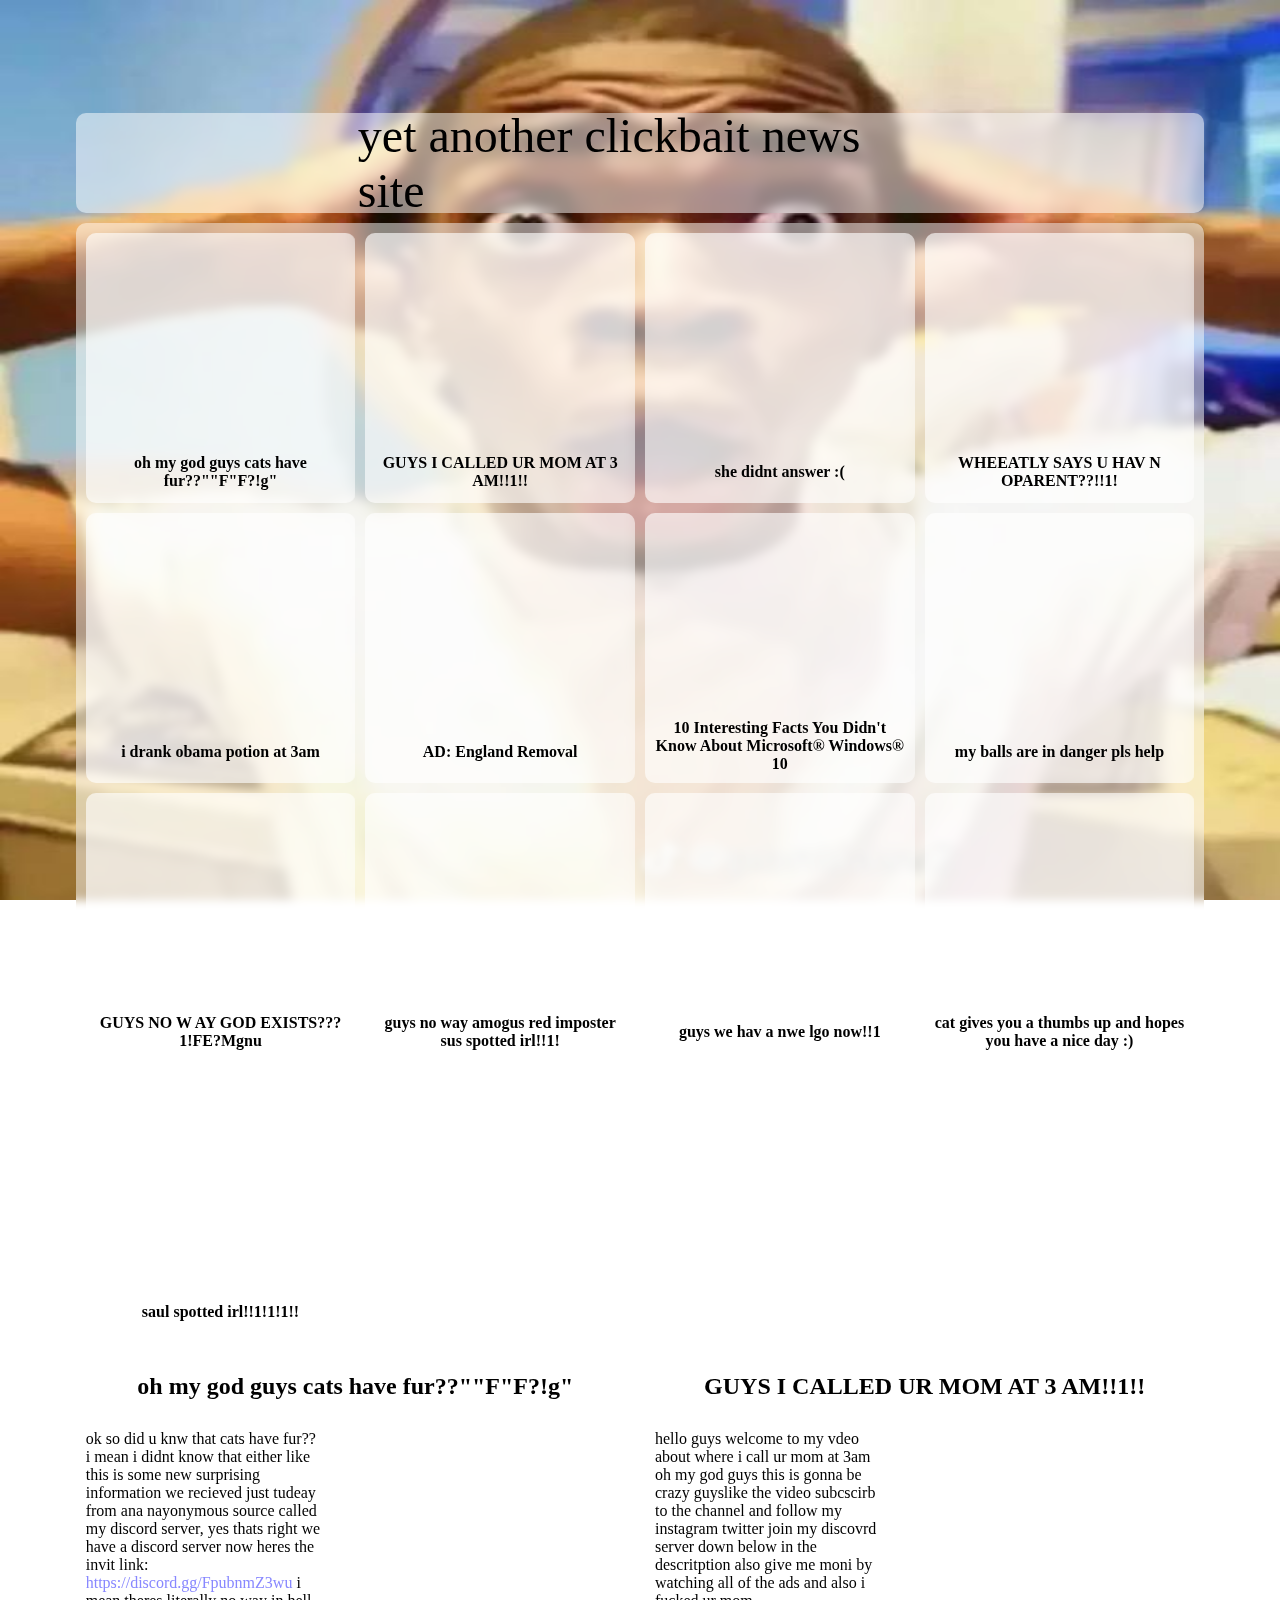
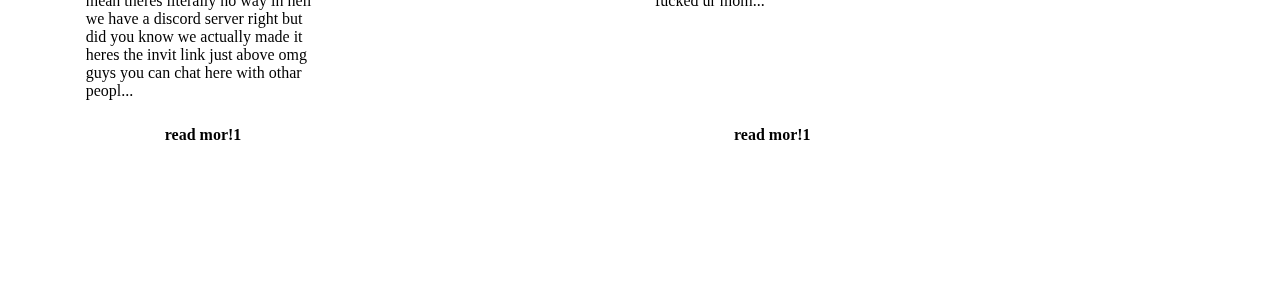
==== index.html @ 12fe4884 "Rename news.html to index.html" ====
<html>
    <head>
        <meta charset="UTF-8">
        <link rel="stylesheet" href="style.css">
    </head>
    <body>
        <div class="fullscreen-img"></div>
        <div class="web-content">
            <div>
                <div class="container">
                    <div class="header idk">
                        <text>yet another clickbait news site</text>
                    </div>
                    <div class="content idk">
                        <div class="content-inner">
                            <div class="article">
                                <div style="background-image: url('../img/cat.jpg')"></div>
                                <text>oh my god guys cats have fur??""F"F?!g"</text>
                            </div>
                            <div class="article">
                                <div style="background-image: url('../news/omg.png')"></div>
                                <text>GUYS I CALLED UR MOM AT 3 AM!!1!!</text>
                            </div>
                            <div class="article">
                                <div style="background-image: url('../news/crying-emoji-dies.gif')"></div>
                                <text>she didnt answer :(</text>
                            </div>
                            <div class="article">
                                <div style="background-image: url('../news/noparents.jpg')"></div>
                                <text>WHEEATLY SAYS U HAV N OPARENT??!!1!</text>
                            </div>
                            <div class="article">
                                <div style="background-image: url('../news/holyshit.jfif')"></div>
                                <text>i drank obama potion at 3am</text>
                            </div>
                            <div class="article">
                                <div style="background-image: url('../news/englandremover.jfif')"></div>
                                <text>AD: England Removal</text>
                            </div>
                            <div class="article">
                                <div style="background-image: url('../news/fuck.png')"></div>
                                <text>10 Interesting Facts You Didn't Know About Microsoft® Windows® 10</text>
                            </div>
                            <div class="article">
                                <div style="background-image: url('../news/my-balls-are-in-danger-oh-no.jpg')"></div>
                                <text>my balls are in danger pls help</text>
                            </div>
                            <div class="article">
                                <div style="background-image: url('../news/god actually exists.jpg')"></div>
                                <text>GUYS NO  W AY GOD EXISTS???1!FE?Mgnu</text>
                            </div>
                            <div class="article">
                                <div style="background-image: url('../news/Pyrkon_2022_-_Among_Us_cosplay.jpg')"></div>
                                <text>guys no way amogus red imposter sus spotted irl!!1!</text>
                            </div>
                            <div class="article">
                                <div style="background-image: url('../img/logo.png')"></div>
                                <text>guys we hav a nwe lgo now!!1</text>
                            </div>
                            <div class="article">
                                <div style="background-image: url('../news/hq2.jpg')"></div>
                                <text>cat gives you a thumbs up and hopes you have a nice day :)</text>
                            </div>
                            <div class="article">
                                <div style="background-image: url('../news/saul.gif')"></div>
                                <text>saul spotted irl!!1!1!1!!</text>
                            </div>
                        </div>
                    </div>
                </div>
                <div class="content-2">
                    <div style="grid-column: 1 / 2; grid-row: 1 / 2" class="content-2-header idk">
                        oh my god guys cats have fur??""F"F?!g"
                    </div>
                    <div style="grid-column: 2 / 3; grid-row: 1 / 2" class="content-2-header idk">
                        GUYS I CALLED UR MOM AT 3 AM!!1!!
                    </div>
                    <div style="grid-column: 1 / 2; grid-row: 2 / 3" class="content-2-article idk">
                        <text style="grid-column: 1 / 2; grid-row: 1 / 2">
                            ok so did u knw that cats have fur?? i mean i didnt know that either like this is some new surprising information we recieved just tudeay
                            from ana nayonymous source called my discord server, yes thats right we have a discord server now heres the invit link:
                            <a href="https://discord.gg/FpubnmZ3wu">https://discord.gg/FpubnmZ3wu</a> i mean theres literally no way in hell we have a discord server
                            right but did you know we actually made it heres the invit link just above omg guys you can chat here with othar peopl...
                        </text>
                        <div class="button">read mor!1</div>
                        <div style="background-image: url('../img/cat.jpg'); grid-column: 2 / 3; grid-row: 1 / 3"></div>
                    </div>
                    <div style="grid-column: 2 / 3; grid-row: 2 / 3" class="content-2-article idk">
                        <text style="grid-column: 1 / 2; grid-row: 1 / 2">
                            hello guys welcome to my vdeo about where i call ur mom at 3am oh my god guys this is gonna be crazy guyslike the video subcscirb to the
                            channel and follow my instagram twitter join my discovrd server down below in the descritption also give me moni by watching all of the ads
                            and also i fucked ur mom...
                        </text>
                        <div class="button">read mor!1</div>
                        <div style="background-image: url('../news/omg.png'); grid-column: 2 / 3; grid-row: 1 / 3"></div>
                    </div>
                </div>
            </div>
        </div>
    </body>
</html>
---- style.css ----
body {
    user-select: none;
}
.fullscreen-img {
    position: fixed;
    top: 0px;
    left: 0px;
    width: 100%;
    height: 100%;
    background-image: url("holyshit.jfif");
    background-size: 100% 100%;
}
.container {
    border-radius: 10px;
    width: 100%;
    display: grid;
    grid-template-columns: 1fr;
    grid-template-rows: 100px 1fr;
    grid-gap: 10px;
}
.idk {
    background-color: rgba(255, 255, 255, 0.5);
    backdrop-filter: blur(5px);
    border-radius: 10px;
}
.header {
    grid-column: 1 / 2;
    grid-row: 1 / 2;
    font-size: 48px;
}
.header > * {
    position: absolute;
    top: 50%;
    left: 50%;
    transform: translate(-50%, -50%);
}
.content {
    grid-column: 1 / 2;
    grid-row: 2 / 3;
}
.content-inner {
    padding-left: 10px;
    padding-top: 10px;
    width: calc(100% - 10px);
    display: flex;
    flex-wrap: wrap;
}
.article {
    height: 250px;
    flex: 0 0 25%;
    margin-right: 10px;
    margin-bottom: 10px;
    background-color: rgba(255, 255, 255, 0.25);
    max-width: calc(25% - 30px);
    border-radius: 10px;
    backdrop-filter: blur(5px);
    display: grid;
    padding: 10px;
    grid-template-columns: 1fr;
    grid-template-rows: 5fr 1fr;
    transition: 0.5s;
}
.article:hover {
    background-color: rgba(255, 255, 255, 0.5);
    transform: scale(1.1);
}
.article > div {
    width: 100%;
    height: 100%;
    background-size: 100% 100%;
    border-radius: 10px;
}
.article > text {
    text-align: center;
    margin-top: auto;
    margin-bottom: auto;
    font-weight: bold;
}
body {
    font-family: "Comic Sans MS", serif;
    overflow-x: hidden;
    padding: 5px;
}
.content-2 {
    grid-template-columns: 1fr 1fr;
    grid-template-rows: auto 1fr;
    grid-gap: 10px;
    display: grid;
    margin-top: 10px;
}
.content-2 > * {
    padding: 10px;
}
.content-2-header {
    font-size: 24px;
    font-weight: bold;
    text-align: center;
}
.content-2-header > * {
    margin-top: auto;
    margin-bottom: auto;
}
.content-2-article {
    display: grid;
    grid-template-columns: 1fr 1fr 50px;
    grid-template-rows: 1fr;
    grid-gap: 10px;
}
.content-2-article > div {
    width: 100%;
    height: 100%;
    background-size: 100% 100%;
    border-radius: 10px;
}
.content-2-article > text {
    user-select: text;
}
a {
    color: #88f;
    text-decoration: none;
    transition: 1s;
}
a:hover {
    color: #ccf;
}
.web-content {
    width: 90%;
    margin: 100px auto;
}
.button {
    font-weight: bold;
    background-color: rgba(255, 255, 255, 0.5);
    backdrop-filter: blur(5px);
    transition: 0.5s;
    grid-column: 1 / 2;
    grid-row: 2 / 3;
    line-height: 50px;
    text-align: center;
}
.button:hover {
    background-color: rgba(255, 255, 255, 0.75);
    transform: scale(1.1);
    letter-spacing: 3px;
}
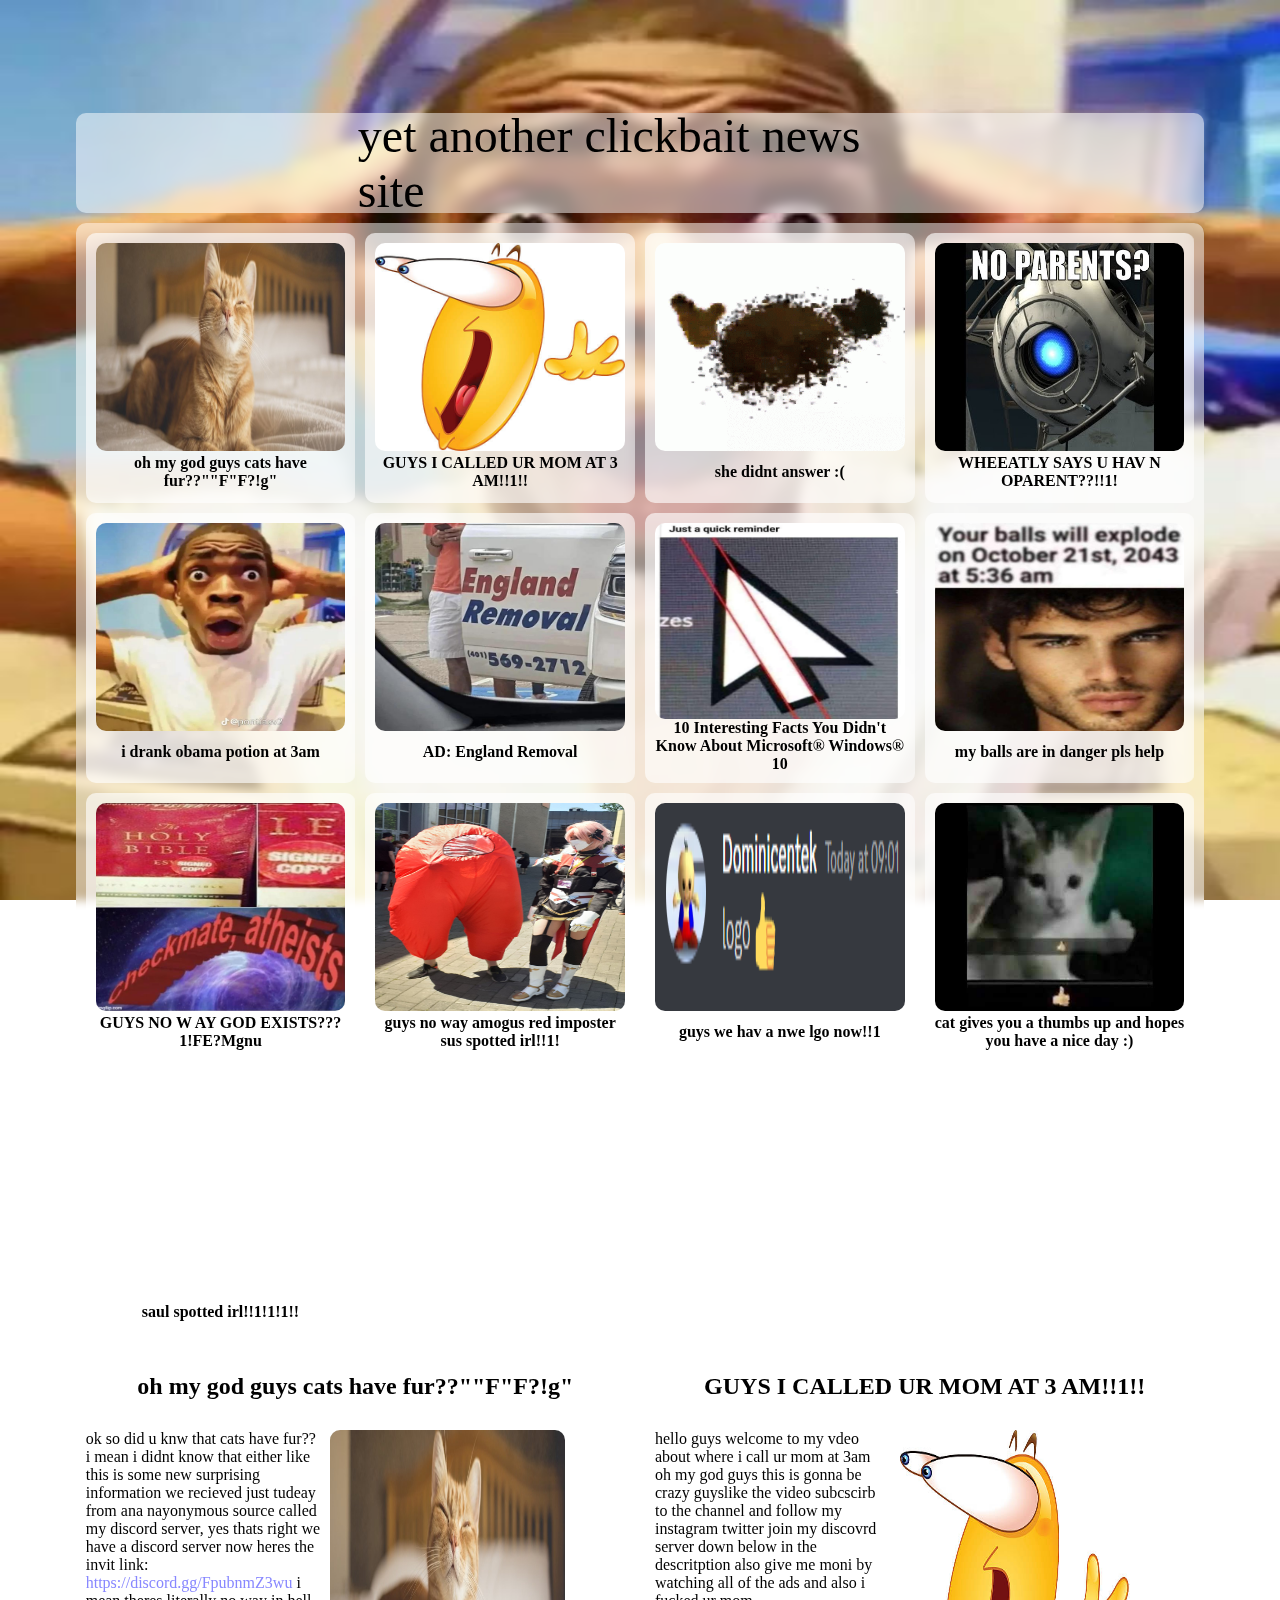
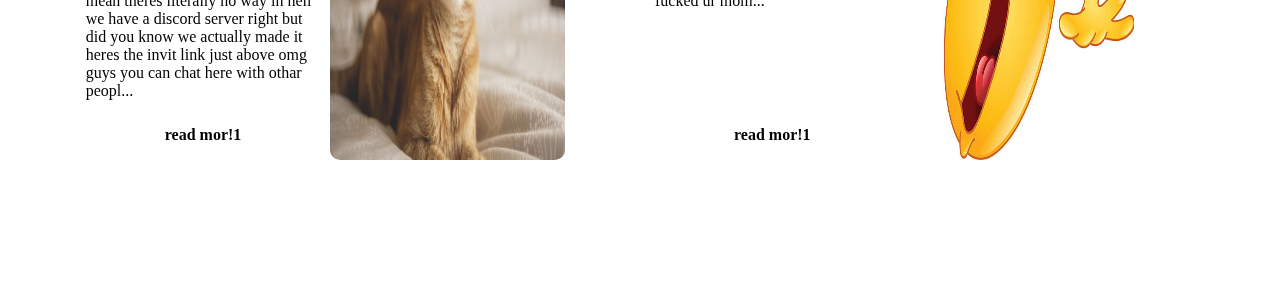
==== commit 7b7c8d9d: "fix images ig" ====
--- a/index.html
+++ b/index.html
@@ -14,55 +14,55 @@
                     <div class="content idk">
                         <div class="content-inner">
                             <div class="article">
-                                <div style="background-image: url('../img/cat.jpg')"></div>
+                                <div style="background-image: url('cat.jpg')"></div>
                                 <text>oh my god guys cats have fur??""F"F?!g"</text>
                             </div>
                             <div class="article">
-                                <div style="background-image: url('../news/omg.png')"></div>
+                                <div style="background-image: url('omg.png')"></div>
                                 <text>GUYS I CALLED UR MOM AT 3 AM!!1!!</text>
                             </div>
                             <div class="article">
-                                <div style="background-image: url('../news/crying-emoji-dies.gif')"></div>
+                                <div style="background-image: url('crying-emoji-dies.gif')"></div>
                                 <text>she didnt answer :(</text>
                             </div>
                             <div class="article">
-                                <div style="background-image: url('../news/noparents.jpg')"></div>
+                                <div style="background-image: url('noparents.jpg')"></div>
                                 <text>WHEEATLY SAYS U HAV N OPARENT??!!1!</text>
                             </div>
                             <div class="article">
-                                <div style="background-image: url('../news/holyshit.jfif')"></div>
+                                <div style="background-image: url('holyshit.jfif')"></div>
                                 <text>i drank obama potion at 3am</text>
                             </div>
                             <div class="article">
-                                <div style="background-image: url('../news/englandremover.jfif')"></div>
+                                <div style="background-image: url('englandremover.jfif')"></div>
                                 <text>AD: England Removal</text>
                             </div>
                             <div class="article">
-                                <div style="background-image: url('../news/fuck.png')"></div>
+                                <div style="background-image: url('fuck.png')"></div>
                                 <text>10 Interesting Facts You Didn't Know About Microsoft® Windows® 10</text>
                             </div>
                             <div class="article">
-                                <div style="background-image: url('../news/my-balls-are-in-danger-oh-no.jpg')"></div>
+                                <div style="background-image: url('my-balls-are-in-danger-oh-no.jpg')"></div>
                                 <text>my balls are in danger pls help</text>
                             </div>
                             <div class="article">
-                                <div style="background-image: url('../news/god actually exists.jpg')"></div>
+                                <div style="background-image: url('god actually exists.jpg')"></div>
                                 <text>GUYS NO  W AY GOD EXISTS???1!FE?Mgnu</text>
                             </div>
                             <div class="article">
-                                <div style="background-image: url('../news/Pyrkon_2022_-_Among_Us_cosplay.jpg')"></div>
+                                <div style="background-image: url('Pyrkon_2022_-_Among_Us_cosplay.jpg')"></div>
                                 <text>guys no way amogus red imposter sus spotted irl!!1!</text>
                             </div>
                             <div class="article">
-                                <div style="background-image: url('../img/logo.png')"></div>
+                                <div style="background-image: url('logo.png')"></div>
                                 <text>guys we hav a nwe lgo now!!1</text>
                             </div>
                             <div class="article">
-                                <div style="background-image: url('../news/hq2.jpg')"></div>
+                                <div style="background-image: url('hq2.jpg')"></div>
                                 <text>cat gives you a thumbs up and hopes you have a nice day :)</text>
                             </div>
                             <div class="article">
-                                <div style="background-image: url('../news/saul.gif')"></div>
+                                <div style="background-image: url('saul.gif')"></div>
                                 <text>saul spotted irl!!1!1!1!!</text>
                             </div>
                         </div>
@@ -83,7 +83,7 @@
                             right but did you know we actually made it heres the invit link just above omg guys you can chat here with othar peopl...
                         </text>
                         <div class="button">read mor!1</div>
-                        <div style="background-image: url('../img/cat.jpg'); grid-column: 2 / 3; grid-row: 1 / 3"></div>
+                        <div style="background-image: url('cat.jpg'); grid-column: 2 / 3; grid-row: 1 / 3"></div>
                     </div>
                     <div style="grid-column: 2 / 3; grid-row: 2 / 3" class="content-2-article idk">
                         <text style="grid-column: 1 / 2; grid-row: 1 / 2">
@@ -92,10 +92,10 @@
                             and also i fucked ur mom...
                         </text>
                         <div class="button">read mor!1</div>
-                        <div style="background-image: url('../news/omg.png'); grid-column: 2 / 3; grid-row: 1 / 3"></div>
+                        <div style="background-image: url('omg.png'); grid-column: 2 / 3; grid-row: 1 / 3"></div>
                     </div>
                 </div>
             </div>
         </div>
     </body>
-</html>
+</html>